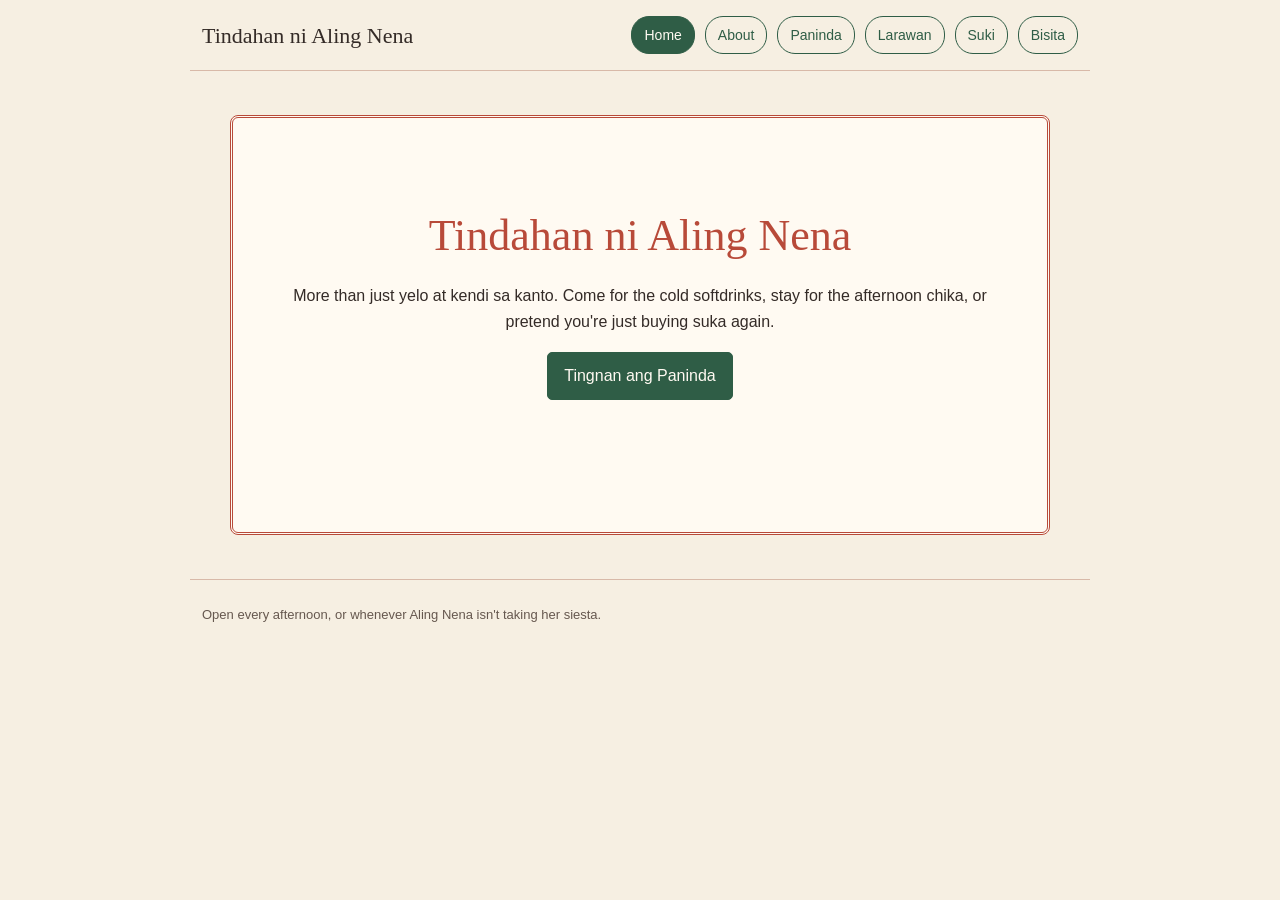
==== index.html @ 40da03a5 "first commit" ====
<!doctype html>
<html lang="en">
<head>
  <meta charset="utf-8">
  <meta name="viewport" content="width=device-width, initial-scale=1">
  <title>Home | Tindahan ni Aling Nena</title>
  <link rel="stylesheet" href="style.css">
  <script src="script.js" defer></script>
</head>
<body id="home-page">
  <div class="top-bar">
    <p class="store-name"><a href="index.html">Tindahan ni Aling Nena</a></p>
    <div class="navigation">
      <a class="active" href="index.html">Home</a>
      <a href="about.html">About</a>
      <a href="paninda.html">Paninda</a>
      <a href="larawan.html">Larawan</a>
      <a href="suki.html">Suki</a>
      <a href="bisita.html">Bisita</a>
    </div>
  </div>

  <div class="home-content">
    <h1>Tindahan ni Aling Nena</h1>
    <p>More than just yelo at kendi sa kanto. Come for the cold softdrinks, stay for the afternoon chika, or pretend you're just buying suka again.</p>
    <p><a class="action-link" href="paninda.html">Tingnan ang Paninda</a></p>
  </div>

  <div class="bottom-bar">
    <p>Open every afternoon, or whenever Aling Nena isn't taking her siesta.</p>
  </div>
</body>
</html>
---- style.css ----
body {
  margin: 0;
  background: #f6efe2;
  color: #342b27;
  font-family: Arial, sans-serif;
  line-height: 1.6;
}

.top-bar {
  box-sizing: border-box;
  display: flex;
  width: 100%;
  max-width: 900px;
  margin: 0 auto;
  padding: 16px 12px;
  align-items: center;
  justify-content: space-between;
  gap: 10px;
  border-bottom: 1px solid #d8b9a8;
}

.store-name {
  margin: 0;
  font-family: Georgia, serif;
  font-size: 22px;
  white-space: nowrap;
}

.store-name a {
  color: #342b27;
  text-decoration: none;
}

.navigation {
  display: flex;
  flex-wrap: wrap;
  justify-content: flex-end;
  gap: 10px;
}

.navigation a {
  padding: 7px 12px;
  border: 1px solid #2f5d46;
  border-radius: 18px;
  color: #2f5d46;
  font-size: 14px;
  text-align: center;
  text-decoration: none;
}

.navigation a:hover {
  background: #f2dfd4;
}

.navigation a.active {
  background: #2f5d46;
  color: #fffaf2;
}

.page-content,
.home-content {
  box-sizing: border-box;
  width: 90%;
  max-width: 820px;
  min-height: 390px;
  margin: 44px auto;
  padding: 38px 42px;
  border: 3px double #b84a39;
  border-radius: 8px;
  background: #fffaf2;
}

h1 {
  margin: 0 0 20px;
  color: #2f5d46;
  font-family: Georgia, serif;
  font-size: 36px;
  font-weight: normal;
  line-height: 1.2;
}

p {
  max-width: 700px;
}

a {
  color: #2f5d46;
}

.home-content {
  min-height: 420px;
  padding: 92px 48px;
  text-align: center;
}

.home-content h1 {
  color: #b84a39;
  font-size: 44px;
}

.home-content p {
  margin: 18px auto;
}

.action-link,
button {
  display: inline-block;
  padding: 10px 16px;
  border: 1px solid #2f5d46;
  border-radius: 5px;
  background: #2f5d46;
  color: #fffaf2;
  font: inherit;
  text-decoration: none;
  cursor: pointer;
}

.action-link:hover,
button:hover {
  background: #b84a39;
  border-color: #b84a39;
}

.menu-content {
  max-width: 820px;
}

table {
  width: 100%;
  border-collapse: collapse;
  text-align: left;
}

th,
td {
  padding: 12px 10px;
  border-bottom: 1px solid #e5d7c7;
}

th {
  color: #2f5d46;
  font-weight: bold;
}

tr:nth-child(even) {
  background: #f7eee1;
}

tr:hover {
  background: #f0dfd1;
}

.store-note {
  margin-top: 24px;
  color: #b84a39;
  font-style: italic;
}

.photo-content img {
  display: block;
  width: 100%;
  height: auto;
  margin: 0 auto;
  border: 6px solid #fff;
  outline: 1px solid #d8b9a8;
}

.photo-story {
  margin-top: 18px;
}

.bottom-bar {
  box-sizing: border-box;
  width: 100%;
  max-width: 900px;
  margin: 0 auto;
  padding: 12px;
  border-top: 1px solid #d8b9a8;
  color: #66584f;
  font-size: 13px;
}

.photo-credit {
  margin: 18px 0 0;
  color: #777365;
  font-size: 11px;
}

.review {
  margin: 22px 0;
  padding: 20px;
  border: 1px dashed #d8b9a8;
  background: #f9f2e8;
  font-family: Georgia, serif;
  font-size: 20px;
}

.contact-content input {
  box-sizing: border-box;
  width: 100%;
  max-width: 460px;
  padding: 10px;
  border: 1px solid #c7b7a5;
  border-radius: 4px;
  background: #fff;
  font: inherit;
}

.contact-content button {
  margin-top: 4px;
}

#form-message {
  color: #2f5d46;
}

@media (max-width: 760px) {
  .top-bar {
    display: block;
  }

  .navigation {
    justify-content: flex-start;
    margin-top: 14px;
  }

  .page-content,
  .home-content {
    min-height: 0;
    margin: 28px auto;
    padding: 28px 24px;
  }

  .home-content h1 {
    font-size: 36px;
  }
}
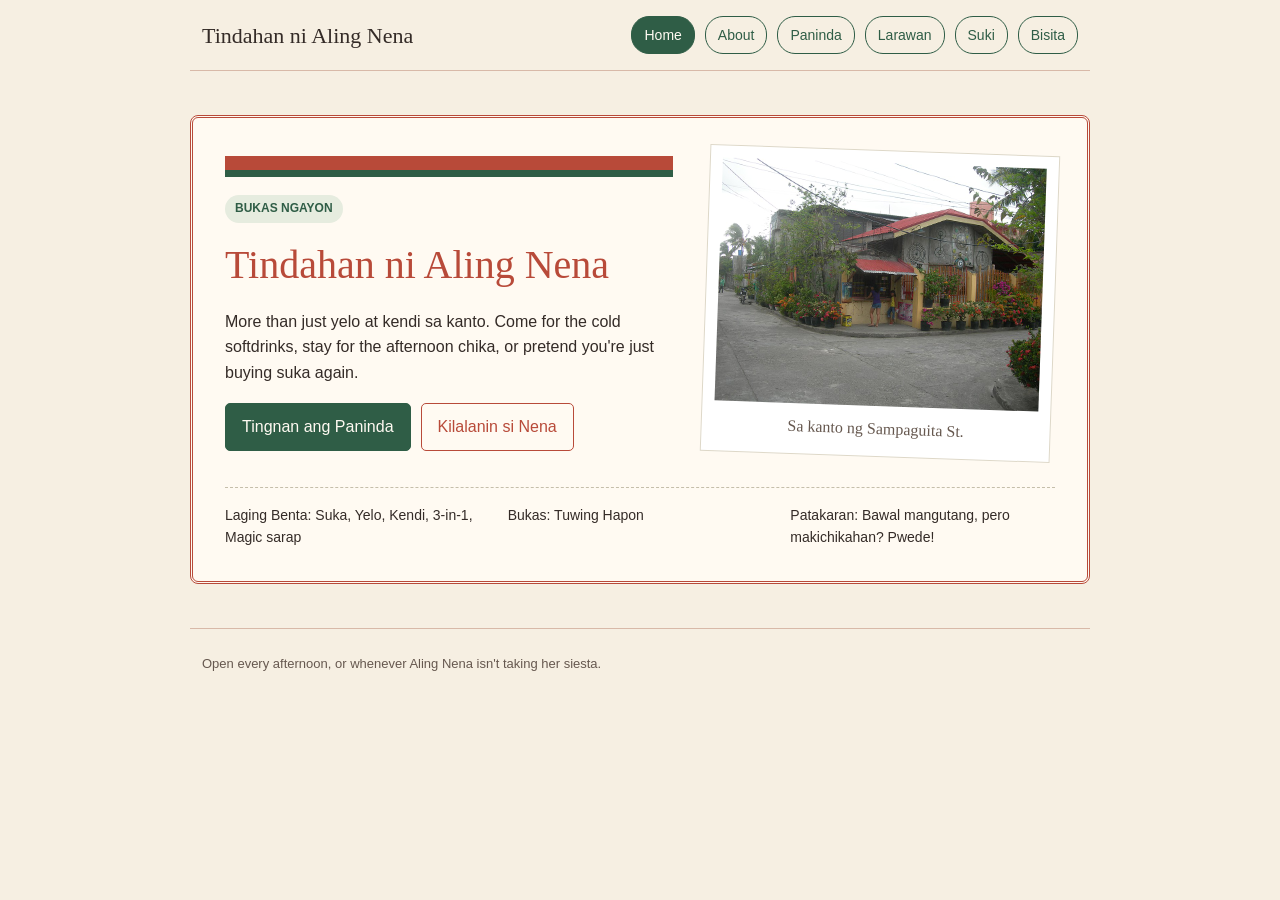
==== commit 178b5b01: "ui fixes" ====
--- a/index.html
+++ b/index.html
@@ -21,9 +21,33 @@
   </div>
 
   <div class="home-content">
-    <h1>Tindahan ni Aling Nena</h1>
-    <p>More than just yelo at kendi sa kanto. Come for the cold softdrinks, stay for the afternoon chika, or pretend you're just buying suka again.</p>
-    <p><a class="action-link" href="paninda.html">Tingnan ang Paninda</a></p>
+    <div class="home-layout">
+      <div class="home-left">
+        <div class="awning-bar"></div>
+        <p class="open-badge">BUKAS NGAYON</p>
+        <h1>Tindahan ni Aling Nena</h1>
+        <p>More than just yelo at kendi sa kanto. Come for the cold softdrinks, stay for the afternoon chika, or pretend you're just buying suka again.</p>
+        <div class="home-actions">
+          <a class="action-link" href="paninda.html">Tingnan ang Paninda</a>
+          <a class="secondary-link" href="about.html">Kilalanin si Nena</a>
+        </div>
+      </div>
+
+      <div class="home-right">
+        <div class="home-photo">
+          <img src="assets/sari-sari-store.jpg" alt="A sari-sari store in Villa de Arevalo, Iloilo City" width="960" height="720">
+          <p>Sa kanto ng Sampaguita St.</p>
+        </div>
+      </div>
+    </div>
+
+    <div class="store-info">
+      <ul>
+        <li>Laging Benta: Suka, Yelo, Kendi, 3-in-1, Magic sarap</li>
+        <li>Bukas: Tuwing Hapon</li>
+        <li>Patakaran: Bawal mangutang, pero makichikahan? Pwede!</li>
+      </ul>
+    </div>
   </div>
 
   <div class="bottom-bar">
--- a/style.css
+++ b/style.css
@@ -88,18 +88,112 @@
 }
 
 .home-content {
-  min-height: 420px;
-  padding: 92px 48px;
-  text-align: center;
+  max-width: 900px;
+  min-height: 0;
+  padding: 32px;
+  text-align: left;
 }
 
 .home-content h1 {
   color: #b84a39;
-  font-size: 44px;
+  font-size: 40px;
 }
 
 .home-content p {
-  margin: 18px auto;
+  margin: 18px 0;
+}
+
+.home-layout {
+  display: flex;
+  align-items: center;
+  gap: 32px;
+  flex-wrap: wrap;
+}
+
+.home-left {
+  flex: 1 1 330px;
+}
+
+.awning-bar {
+  height: 14px;
+  border-bottom: 7px solid #2f5d46;
+  background: #b84a39;
+}
+
+.open-badge {
+  display: inline-block;
+  padding: 4px 10px;
+  border-radius: 16px;
+  background: #e6ecdf;
+  color: #2f5d46;
+  font-size: 12px;
+  font-weight: bold;
+}
+
+.home-actions {
+  display: flex;
+  flex-wrap: wrap;
+  gap: 10px;
+}
+
+.secondary-link {
+  display: inline-block;
+  padding: 10px 16px;
+  border: 1px solid #b84a39;
+  border-radius: 5px;
+  color: #b84a39;
+  text-decoration: none;
+}
+
+.secondary-link:hover {
+  background: #f4e4dc;
+}
+
+.home-right {
+  flex: 1 1 260px;
+  max-width: 350px;
+  margin: 0 auto;
+}
+
+.home-photo {
+  padding: 12px 12px 2px;
+  border: 1px solid #ded8c8;
+  background: #fff;
+  transform: rotate(2deg);
+}
+
+.home-photo img {
+  display: block;
+  width: 100%;
+  height: auto;
+}
+
+.home-photo p {
+  margin: 10px 0 12px;
+  color: #66584f;
+  font-family: cursive;
+  text-align: center;
+}
+
+.store-info {
+  margin-top: 30px;
+  padding-top: 16px;
+  border-top: 1px dashed #c5beaa;
+}
+
+.store-info ul {
+  display: flex;
+  justify-content: space-between;
+  gap: 18px;
+  flex-wrap: wrap;
+  margin: 0;
+  padding: 0;
+  list-style: none;
+}
+
+.store-info li {
+  flex: 1 1 180px;
+  font-size: 14px;
 }
 
 .action-link,
@@ -234,4 +328,12 @@
   .home-content h1 {
     font-size: 36px;
   }
-}
+
+  .home-layout {
+    align-items: flex-start;
+  }
+
+  .home-right {
+    width: 90%;
+  }
+}
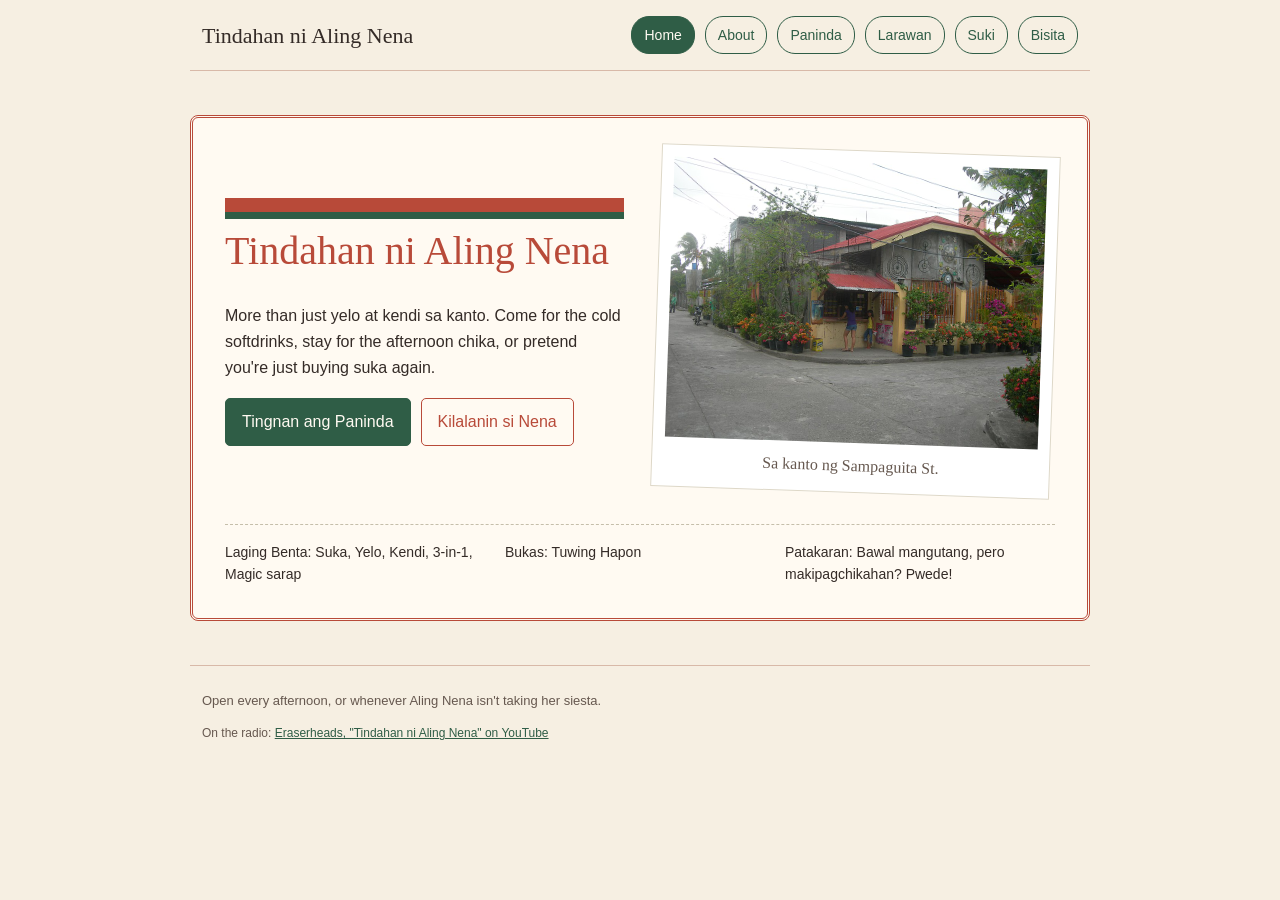
==== commit 29a83546: "last few ui/bug fixes" ====
--- a/index.html
+++ b/index.html
@@ -24,7 +24,6 @@
     <div class="home-layout">
       <div class="home-left">
         <div class="awning-bar"></div>
-        <p class="open-badge">BUKAS NGAYON</p>
         <h1>Tindahan ni Aling Nena</h1>
         <p>More than just yelo at kendi sa kanto. Come for the cold softdrinks, stay for the afternoon chika, or pretend you're just buying suka again.</p>
         <div class="home-actions">
@@ -45,13 +44,14 @@
       <ul>
         <li>Laging Benta: Suka, Yelo, Kendi, 3-in-1, Magic sarap</li>
         <li>Bukas: Tuwing Hapon</li>
-        <li>Patakaran: Bawal mangutang, pero makichikahan? Pwede!</li>
+        <li>Patakaran: Bawal mangutang, pero makipagchikahan? Pwede!</li>
       </ul>
     </div>
   </div>
 
   <div class="bottom-bar">
     <p>Open every afternoon, or whenever Aling Nena isn't taking her siesta.</p>
+    <p class="radio-note">On the radio: <a href="https://www.youtube.com/watch?v=_zr2-5B5bIc" target="_blank" rel="noopener noreferrer">Eraserheads, "Tindahan ni Aling Nena" on YouTube</a></p>
   </div>
 </body>
 </html>
--- a/style.css
+++ b/style.css
@@ -23,17 +23,20 @@
   margin: 0;
   font-family: Georgia, serif;
   font-size: 22px;
-  white-space: nowrap;
+}
+
+.store-name a,
+.navigation a,
+.secondary-link {
+  text-decoration: none;
 }
 
 .store-name a {
   color: #342b27;
-  text-decoration: none;
 }
 
 .navigation {
   display: flex;
-  flex-wrap: wrap;
   justify-content: flex-end;
   gap: 10px;
 }
@@ -44,8 +47,6 @@
   border-radius: 18px;
   color: #2f5d46;
   font-size: 14px;
-  text-align: center;
-  text-decoration: none;
 }
 
 .navigation a:hover {
@@ -76,7 +77,6 @@
   font-family: Georgia, serif;
   font-size: 36px;
   font-weight: normal;
-  line-height: 1.2;
 }
 
 p {
@@ -91,7 +91,6 @@
   max-width: 900px;
   min-height: 0;
   padding: 32px;
-  text-align: left;
 }
 
 .home-content h1 {
@@ -103,15 +102,21 @@
   margin: 18px 0;
 }
 
+.home-layout,
+.home-actions,
+.store-info ul {
+  display: flex;
+  gap: 10px;
+}
+
 .home-layout {
-  display: flex;
   align-items: center;
   gap: 32px;
-  flex-wrap: wrap;
-}
-
-.home-left {
-  flex: 1 1 330px;
+}
+
+.home-left,
+.home-right {
+  flex: 1;
 }
 
 .awning-bar {
@@ -120,84 +125,9 @@
   background: #b84a39;
 }
 
-.open-badge {
-  display: inline-block;
-  padding: 4px 10px;
-  border-radius: 16px;
-  background: #e6ecdf;
-  color: #2f5d46;
-  font-size: 12px;
-  font-weight: bold;
-}
-
-.home-actions {
-  display: flex;
-  flex-wrap: wrap;
-  gap: 10px;
-}
-
+.action-link,
+button,
 .secondary-link {
-  display: inline-block;
-  padding: 10px 16px;
-  border: 1px solid #b84a39;
-  border-radius: 5px;
-  color: #b84a39;
-  text-decoration: none;
-}
-
-.secondary-link:hover {
-  background: #f4e4dc;
-}
-
-.home-right {
-  flex: 1 1 260px;
-  max-width: 350px;
-  margin: 0 auto;
-}
-
-.home-photo {
-  padding: 12px 12px 2px;
-  border: 1px solid #ded8c8;
-  background: #fff;
-  transform: rotate(2deg);
-}
-
-.home-photo img {
-  display: block;
-  width: 100%;
-  height: auto;
-}
-
-.home-photo p {
-  margin: 10px 0 12px;
-  color: #66584f;
-  font-family: cursive;
-  text-align: center;
-}
-
-.store-info {
-  margin-top: 30px;
-  padding-top: 16px;
-  border-top: 1px dashed #c5beaa;
-}
-
-.store-info ul {
-  display: flex;
-  justify-content: space-between;
-  gap: 18px;
-  flex-wrap: wrap;
-  margin: 0;
-  padding: 0;
-  list-style: none;
-}
-
-.store-info li {
-  flex: 1 1 180px;
-  font-size: 14px;
-}
-
-.action-link,
-button {
   display: inline-block;
   padding: 10px 16px;
   border: 1px solid #2f5d46;
@@ -209,10 +139,59 @@
   cursor: pointer;
 }
 
+.secondary-link {
+  border-color: #b84a39;
+  background: transparent;
+  color: #b84a39;
+}
+
 .action-link:hover,
 button:hover {
+  border-color: #b84a39;
   background: #b84a39;
-  border-color: #b84a39;
+}
+
+.secondary-link:hover {
+  background: #f4e4dc;
+}
+
+.home-photo {
+  padding: 12px 12px 2px;
+  border: 1px solid #ded8c8;
+  background: #fff;
+  transform: rotate(2deg);
+}
+
+.home-photo img,
+.photo-content img {
+  display: block;
+  width: 100%;
+  height: auto;
+}
+
+.home-photo p {
+  margin: 10px 0 12px;
+  color: #66584f;
+  font-family: cursive;
+  text-align: center;
+}
+
+.store-info {
+  margin-top: 30px;
+  padding-top: 16px;
+  border-top: 1px dashed #c5beaa;
+}
+
+.store-info ul {
+  justify-content: space-between;
+  margin: 0;
+  padding: 0;
+  list-style: none;
+}
+
+.store-info li {
+  flex: 1;
+  font-size: 14px;
 }
 
 .menu-content {
@@ -233,7 +212,6 @@
 
 th {
   color: #2f5d46;
-  font-weight: bold;
 }
 
 tr:nth-child(even) {
@@ -251,10 +229,6 @@
 }
 
 .photo-content img {
-  display: block;
-  width: 100%;
-  height: auto;
-  margin: 0 auto;
   border: 6px solid #fff;
   outline: 1px solid #d8b9a8;
 }
@@ -274,8 +248,12 @@
   font-size: 13px;
 }
 
+.radio-note {
+  font-size: 12px;
+}
+
 .photo-credit {
-  margin: 18px 0 0;
+  margin-top: 18px;
   color: #777365;
   font-size: 11px;
 }
@@ -296,44 +274,9 @@
   padding: 10px;
   border: 1px solid #c7b7a5;
   border-radius: 4px;
-  background: #fff;
   font: inherit;
 }
 
-.contact-content button {
-  margin-top: 4px;
-}
-
 #form-message {
   color: #2f5d46;
 }
-
-@media (max-width: 760px) {
-  .top-bar {
-    display: block;
-  }
-
-  .navigation {
-    justify-content: flex-start;
-    margin-top: 14px;
-  }
-
-  .page-content,
-  .home-content {
-    min-height: 0;
-    margin: 28px auto;
-    padding: 28px 24px;
-  }
-
-  .home-content h1 {
-    font-size: 36px;
-  }
-
-  .home-layout {
-    align-items: flex-start;
-  }
-
-  .home-right {
-    width: 90%;
-  }
-}
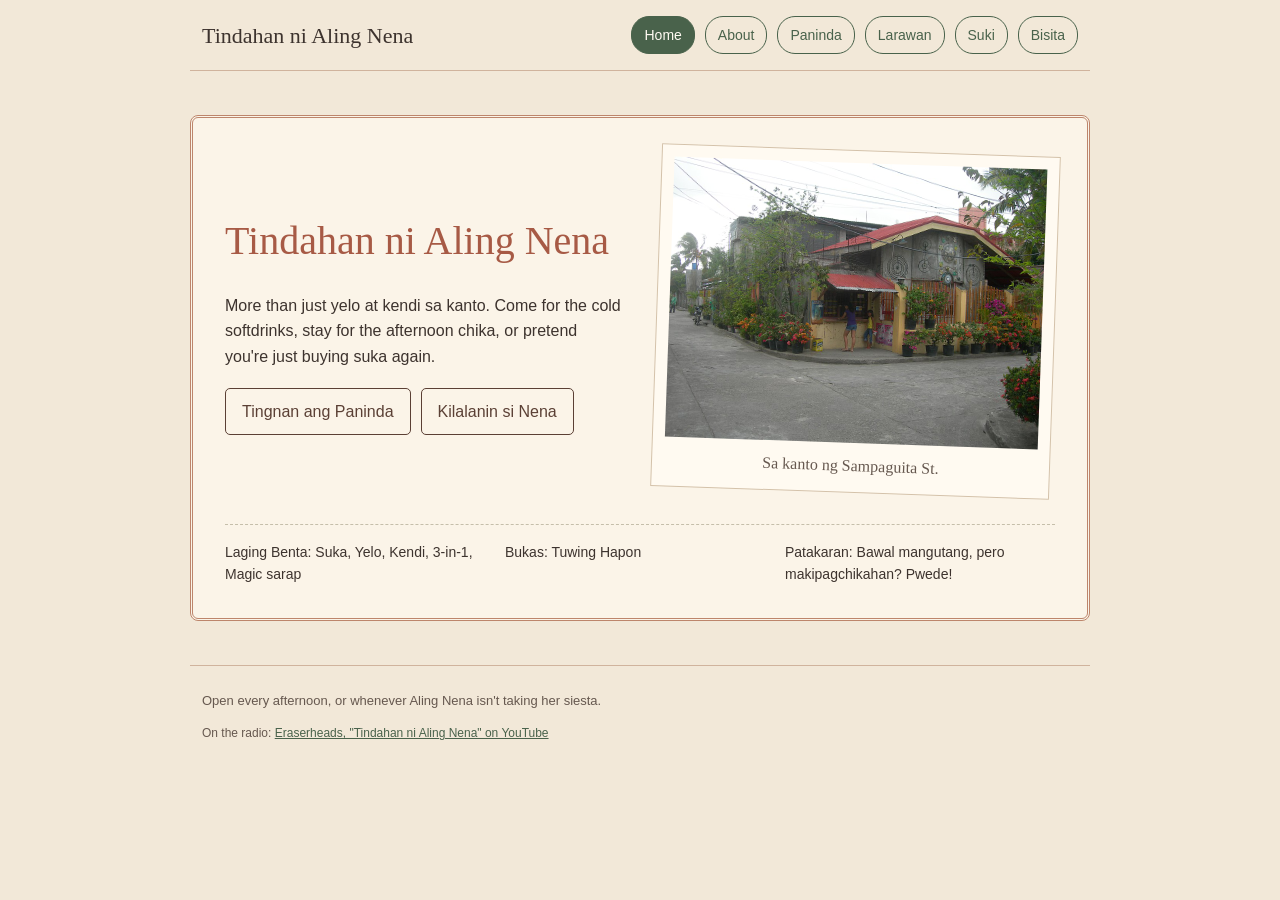
==== commit 1f78e5d6: "final" ====
--- a/index.html
+++ b/index.html
@@ -23,7 +23,6 @@
   <div class="home-content">
     <div class="home-layout">
       <div class="home-left">
-        <div class="awning-bar"></div>
         <h1>Tindahan ni Aling Nena</h1>
         <p>More than just yelo at kendi sa kanto. Come for the cold softdrinks, stay for the afternoon chika, or pretend you're just buying suka again.</p>
         <div class="home-actions">
--- a/style.css
+++ b/style.css
@@ -1,7 +1,7 @@
 body {
   margin: 0;
-  background: #f6efe2;
-  color: #342b27;
+  background: #f2e8d8;
+  color: #3d332e;
   font-family: Arial, sans-serif;
   line-height: 1.6;
 }
@@ -16,7 +16,7 @@
   align-items: center;
   justify-content: space-between;
   gap: 10px;
-  border-bottom: 1px solid #d8b9a8;
+  border-bottom: 1px solid #d0b39d;
 }
 
 .store-name {
@@ -32,7 +32,7 @@
 }
 
 .store-name a {
-  color: #342b27;
+  color: #3d332e;
 }
 
 .navigation {
@@ -43,18 +43,18 @@
 
 .navigation a {
   padding: 7px 12px;
-  border: 1px solid #2f5d46;
+  border: 1px solid #49624b;
   border-radius: 18px;
-  color: #2f5d46;
+  color: #49624b;
   font-size: 14px;
 }
 
 .navigation a:hover {
-  background: #f2dfd4;
+  background: #f0ded0;
 }
 
 .navigation a.active {
-  background: #2f5d46;
+  background: #49624b;
   color: #fffaf2;
 }
 
@@ -66,14 +66,14 @@
   min-height: 390px;
   margin: 44px auto;
   padding: 38px 42px;
-  border: 3px double #b84a39;
+  border: 3px double #bd856b;
   border-radius: 8px;
-  background: #fffaf2;
+  background: #fbf4e8;
 }
 
 h1 {
   margin: 0 0 20px;
-  color: #2f5d46;
+  color: #49624b;
   font-family: Georgia, serif;
   font-size: 36px;
   font-weight: normal;
@@ -84,7 +84,7 @@
 }
 
 a {
-  color: #2f5d46;
+  color: #49624b;
 }
 
 .home-content {
@@ -94,7 +94,7 @@
 }
 
 .home-content h1 {
-  color: #b84a39;
+  color: #a75a45;
   font-size: 40px;
 }
 
@@ -119,21 +119,15 @@
   flex: 1;
 }
 
-.awning-bar {
-  height: 14px;
-  border-bottom: 7px solid #2f5d46;
-  background: #b84a39;
-}
-
 .action-link,
 button,
 .secondary-link {
   display: inline-block;
   padding: 10px 16px;
-  border: 1px solid #2f5d46;
+  border: 1px solid #49624b;
   border-radius: 5px;
-  background: #2f5d46;
-  color: #fffaf2;
+  background: #49624b;
+  color: #fbf4e8;
   font: inherit;
   text-decoration: none;
   cursor: pointer;
@@ -145,20 +139,32 @@
   color: #b84a39;
 }
 
+.home-actions .action-link,
+.home-actions .secondary-link {
+  border-color: #5b4035;
+  background: transparent;
+  color: #5b4035;
+}
+
 .action-link:hover,
 button:hover {
-  border-color: #b84a39;
-  background: #b84a39;
+  border-color: #a75a45;
+  background: #a75a45;
 }
 
 .secondary-link:hover {
   background: #f4e4dc;
 }
 
+.home-actions .action-link:hover,
+.home-actions .secondary-link:hover {
+  background: #f2e7d8;
+}
+
 .home-photo {
   padding: 12px 12px 2px;
-  border: 1px solid #ded8c8;
-  background: #fff;
+  border: 1px solid #d4c2aa;
+  background: #fffaf1;
   transform: rotate(2deg);
 }
 
@@ -211,7 +217,7 @@
 }
 
 th {
-  color: #2f5d46;
+  color: #49624b;
 }
 
 tr:nth-child(even) {
@@ -224,13 +230,13 @@
 
 .store-note {
   margin-top: 24px;
-  color: #b84a39;
+  color: #a75a45;
   font-style: italic;
 }
 
 .photo-content img {
   border: 6px solid #fff;
-  outline: 1px solid #d8b9a8;
+  outline: 1px solid #d0b39d;
 }
 
 .photo-story {
@@ -243,7 +249,7 @@
   max-width: 900px;
   margin: 0 auto;
   padding: 12px;
-  border-top: 1px solid #d8b9a8;
+  border-top: 1px solid #d0b39d;
   color: #66584f;
   font-size: 13px;
 }
@@ -261,8 +267,8 @@
 .review {
   margin: 22px 0;
   padding: 20px;
-  border: 1px dashed #d8b9a8;
-  background: #f9f2e8;
+  border: 1px dashed #d0b39d;
+  background: #f7eddf;
   font-family: Georgia, serif;
   font-size: 20px;
 }
@@ -274,9 +280,11 @@
   padding: 10px;
   border: 1px solid #c7b7a5;
   border-radius: 4px;
+  background: #fffaf1;
   font: inherit;
 }
 
 #form-message {
-  color: #2f5d46;
-}
+  color: #49624b;
+}
+
